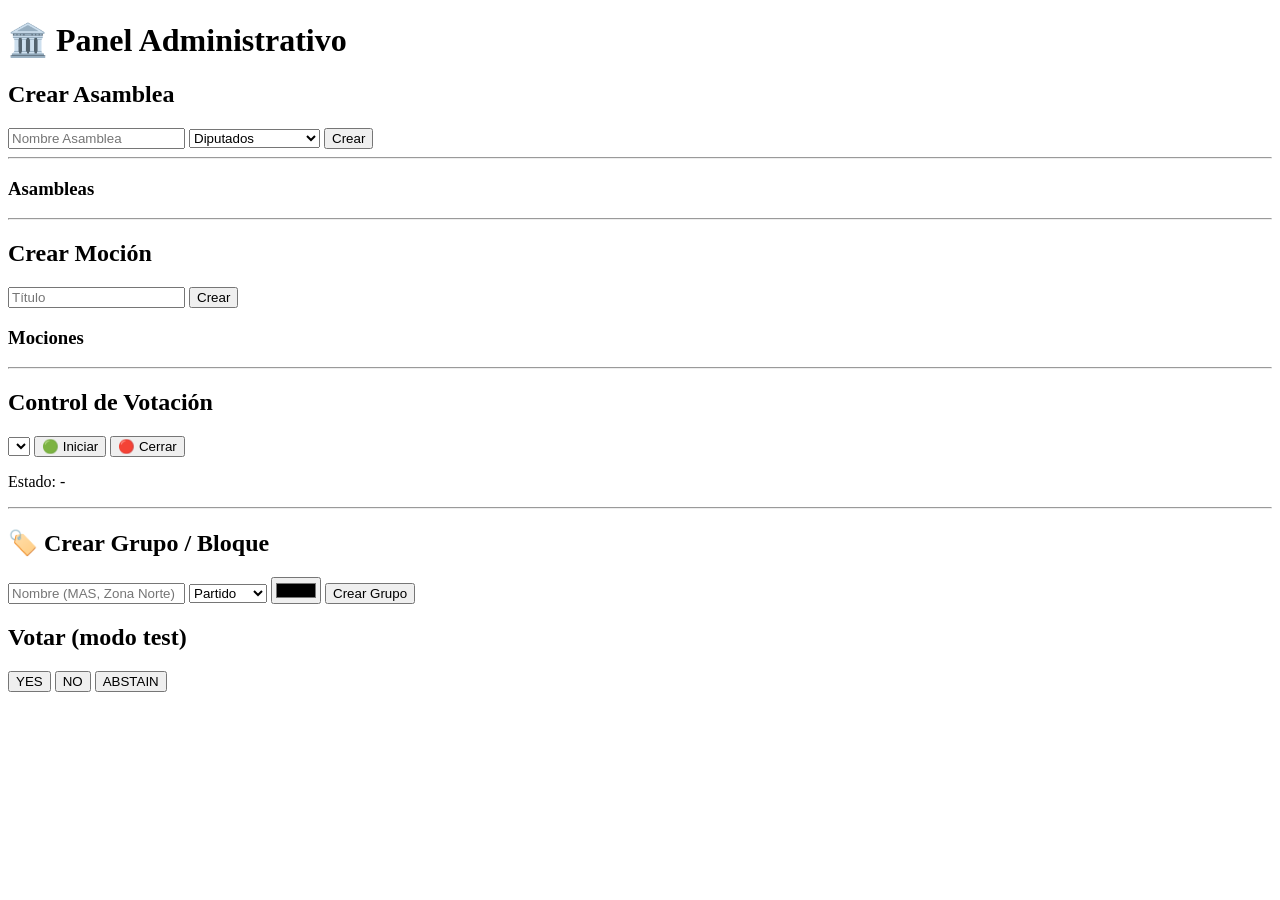
==== admin/index.html @ 16fe6d4c "Frontend inicial VotApp" ====
<!DOCTYPE html>
<html>
<head>
    <title>Admin Panel</title>
    <link rel="stylesheet" href="../assets/css/admin.css">
</head>
<body>

<h1>🏛️ Panel Administrativo</h1>

<!-- ========================= -->
<!-- CREAR ASAMBLEA -->
<!-- ========================= -->
<h2>Crear Asamblea</h2>

<input id="assemblyName" placeholder="Nombre Asamblea">
<select id="assemblyType">
    <option value="diputados">Diputados</option>
    <option value="senadores">Senadores</option>
    <option value="municipal">Concejo Municipal</option>
</select>

<button onclick="createAssembly()">Crear</button>

<hr>

<h3>Asambleas</h3>
<ul id="assemblies"></ul>

<hr>

<!-- ========================= -->
<!-- CREAR MOCIÓN -->
<!-- ========================= -->
<h2>Crear Moción</h2>

<input id="motionTitle" placeholder="Título">
<button onclick="createMotion()">Crear</button>

<h3>Mociones</h3>
<ul id="motions"></ul>

<hr>

<!-- ========================= -->
<!-- CONTROL -->
<!-- ========================= -->
<h2>Control de Votación</h2>

<select id="motionSelect"></select>

<button onclick="startMotion()">🟢 Iniciar</button>
<button onclick="closeMotion()">🔴 Cerrar</button>

<p id="status">Estado: -</p>

<hr>
<h2>🏷️ Crear Grupo / Bloque</h2>

<input id="group-name" placeholder="Nombre (MAS, Zona Norte)">
<select id="group-type">
    <option value="partido">Partido</option>
    <option value="barrio">Barrio</option>
    <option value="bloque">Bloque</option>
    <option value="comision">Comisión</option>
</select>

<input id="group-color" type="color">

<button onclick="createGroup()">Crear Grupo</button>

<ul id="groups"></ul>
<!-- ========================= -->
<!-- VOTAR -->
<!-- ========================= -->
<h2>Votar (modo test)</h2>

<button onclick="vote('YES')">YES</button>
<button onclick="vote('NO')">NO</button>
<button onclick="vote('ABSTAIN')">ABSTAIN</button>

<script src="../assets/js/api.js"></script>
<script src="../assets/js/ws.js"></script>
<script src="../assets/js/admin.js"></script>

</body>
</html>
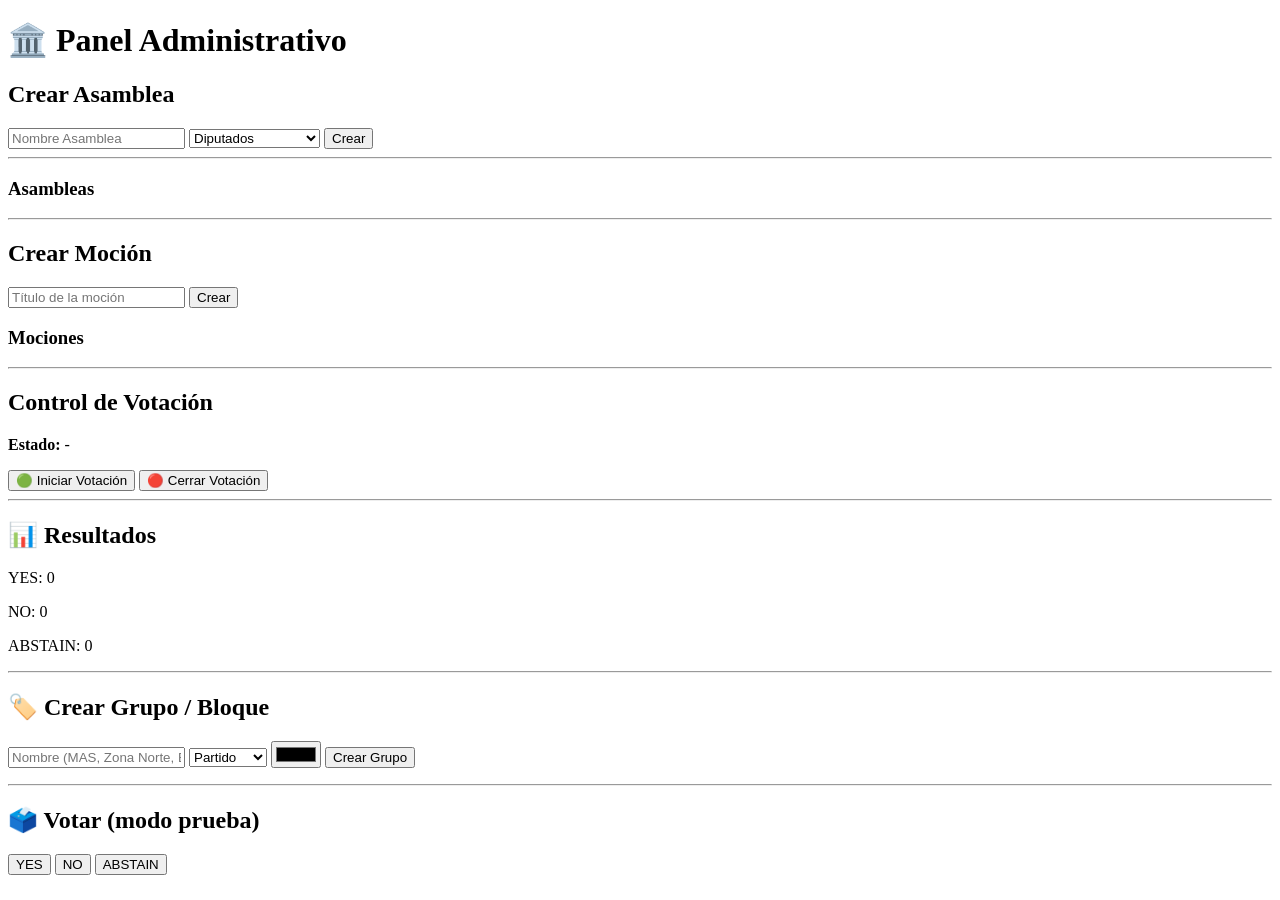
==== commit 6a0e1fc0: "Update index.html" ====
--- a/admin/index.html
+++ b/admin/index.html
@@ -1,6 +1,7 @@
 <!DOCTYPE html>
-<html>
+<html lang="es">
 <head>
+    <meta charset="UTF-8">
     <title>Admin Panel</title>
     <link rel="stylesheet" href="../assets/css/admin.css">
 </head>
@@ -14,6 +15,7 @@
 <h2>Crear Asamblea</h2>
 
 <input id="assemblyName" placeholder="Nombre Asamblea">
+
 <select id="assemblyType">
     <option value="diputados">Diputados</option>
     <option value="senadores">Senadores</option>
@@ -34,7 +36,7 @@
 <!-- ========================= -->
 <h2>Crear Moción</h2>
 
-<input id="motionTitle" placeholder="Título">
+<input id="motionTitle" placeholder="Título de la moción">
 <button onclick="createMotion()">Crear</button>
 
 <h3>Mociones</h3>
@@ -43,21 +45,35 @@
 <hr>
 
 <!-- ========================= -->
-<!-- CONTROL -->
+<!-- CONTROL VOTACIÓN -->
 <!-- ========================= -->
 <h2>Control de Votación</h2>
 
-<select id="motionSelect"></select>
+<p><strong>Estado:</strong> <span id="status">-</span></p>
 
-<button onclick="startMotion()">🟢 Iniciar</button>
-<button onclick="closeMotion()">🔴 Cerrar</button>
-
-<p id="status">Estado: -</p>
+<button onclick="startMotion()">🟢 Iniciar Votación</button>
+<button onclick="closeMotion()">🔴 Cerrar Votación</button>
 
 <hr>
+
+<!-- ========================= -->
+<!-- RESULTADOS -->
+<!-- ========================= -->
+<h2>📊 Resultados</h2>
+
+<p>YES: <span id="yes">0</span></p>
+<p>NO: <span id="no">0</span></p>
+<p>ABSTAIN: <span id="abstain">0</span></p>
+
+<hr>
+
+<!-- ========================= -->
+<!-- GRUPOS / BLOQUES -->
+<!-- ========================= -->
 <h2>🏷️ Crear Grupo / Bloque</h2>
 
-<input id="group-name" placeholder="Nombre (MAS, Zona Norte)">
+<input id="group-name" placeholder="Nombre (MAS, Zona Norte, Bloque A)">
+    
 <select id="group-type">
     <option value="partido">Partido</option>
     <option value="barrio">Barrio</option>
@@ -70,18 +86,24 @@
 <button onclick="createGroup()">Crear Grupo</button>
 
 <ul id="groups"></ul>
+
+<hr>
+
 <!-- ========================= -->
-<!-- VOTAR -->
+<!-- VOTAR (TEST ADMIN) -->
 <!-- ========================= -->
-<h2>Votar (modo test)</h2>
+<h2>🗳️ Votar (modo prueba)</h2>
 
 <button onclick="vote('YES')">YES</button>
 <button onclick="vote('NO')">NO</button>
 <button onclick="vote('ABSTAIN')">ABSTAIN</button>
 
-<script src="../assets/js/api.js"></script>
-<script src="../assets/js/ws.js"></script>
-<script src="../assets/js/admin.js"></script>
+<!-- ========================= -->
+<!-- SCRIPTS -->
+<!-- ========================= -->
+<script type="module" src="../assets/js/api.js"></script>
+<script type="module" src="../assets/js/ws.js"></script>
+<script type="module" src="../assets/js/admin.js"></script>
 
 </body>
-</html>+</html>
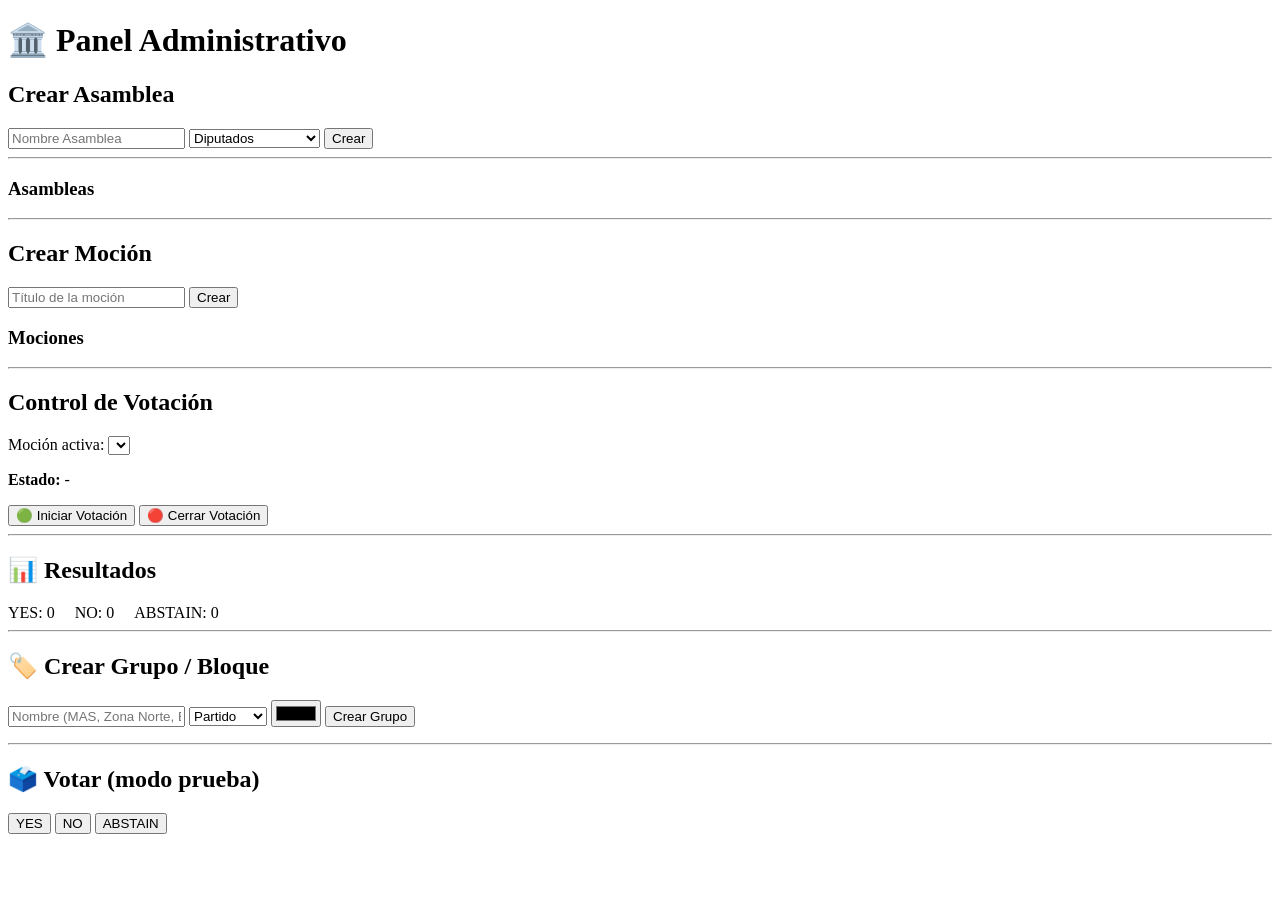
==== commit fcd3ea3c: "Update index.html" ====
--- a/admin/index.html
+++ b/admin/index.html
@@ -49,6 +49,9 @@
 <!-- ========================= -->
 <h2>Control de Votación</h2>
 
+<label>Moción activa:</label>
+<select id="motionSelect"></select>
+
 <p><strong>Estado:</strong> <span id="status">-</span></p>
 
 <button onclick="startMotion()">🟢 Iniciar Votación</button>
@@ -61,9 +64,11 @@
 <!-- ========================= -->
 <h2>📊 Resultados</h2>
 
-<p>YES: <span id="yes">0</span></p>
-<p>NO: <span id="no">0</span></p>
-<p>ABSTAIN: <span id="abstain">0</span></p>
+<div style="display:flex; gap:20px;">
+    <div>YES: <span id="yes">0</span></div>
+    <div>NO: <span id="no">0</span></div>
+    <div>ABSTAIN: <span id="abstain">0</span></div>
+</div>
 
 <hr>
 
@@ -101,8 +106,8 @@
 <!-- ========================= -->
 <!-- SCRIPTS -->
 <!-- ========================= -->
-<script type="module" src="../assets/js/api.js"></script>
-<script type="module" src="../assets/js/ws.js"></script>
+
+<!-- SOLO admin.js importa todo -->
 <script type="module" src="../assets/js/admin.js"></script>
 
 </body>
